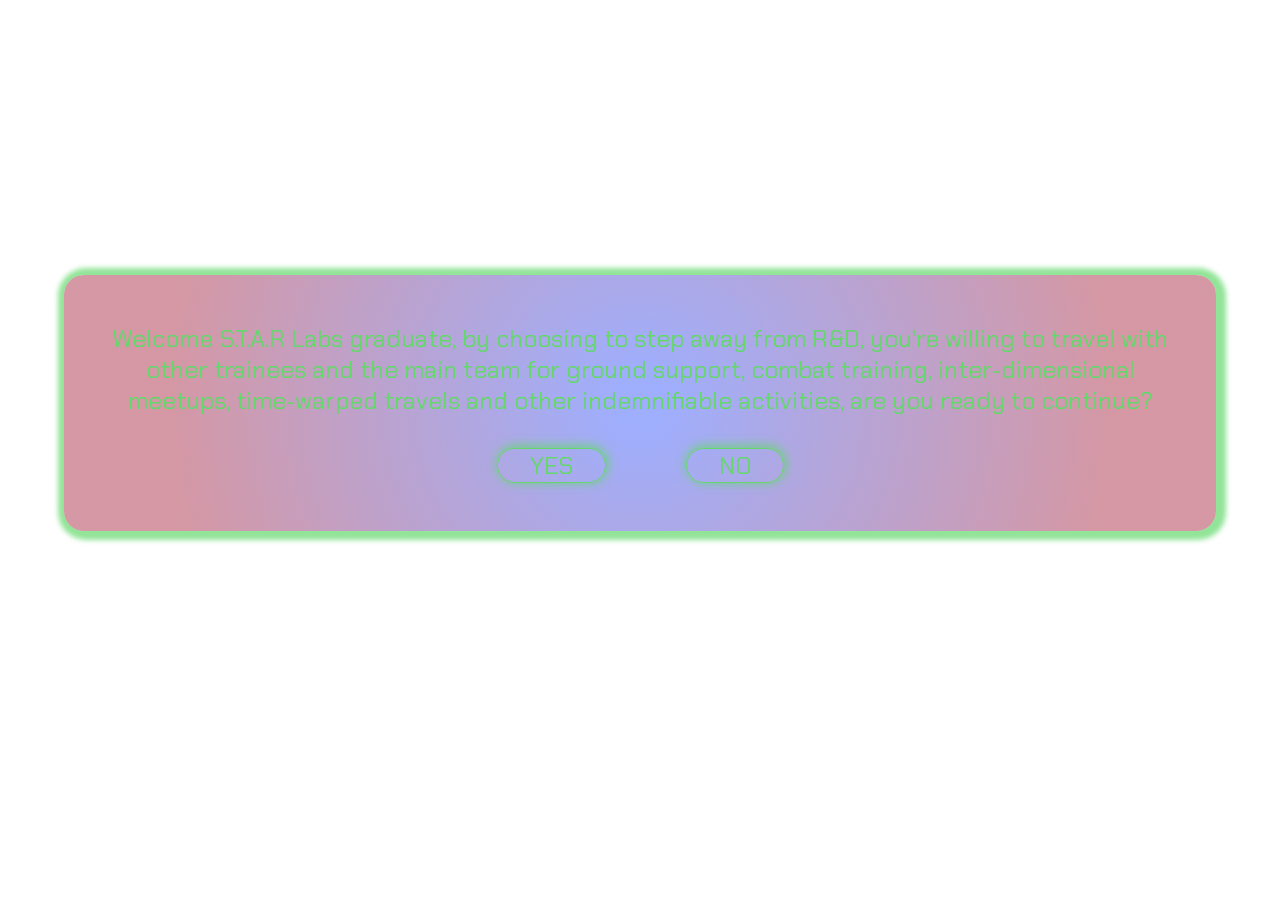
==== signup-index.html @ be35ff4d "applied logic on user prompt, if yes display form and if no, display goodLuck" ====
<!DOCTYPE html>
<html lang="en">
<head>
    <meta charset="UTF-8">
    <meta name="viewport" content="width=device-width, initial-scale=1.0">
    <title>Odin Signup Form</title>
    <link rel="stylesheet" type="text/css" href="./markup-styles.css" />
    <link rel="preconnect" href="https://fonts.googleapis.com">
    <link rel="preconnect" href="https://fonts.gstatic.com" crossorigin>
    <link href="https://fonts.googleapis.com/css2?family=Chakra+Petch:wght@500&display=swap" rel="stylesheet">
    <script src="./odin-script.js" async></script>
</head>
<body>
    <div id="logo">THE MULTIVERSE SIGNUP FORM</div>
    <div id="about-container">
        <div id="about">Welcome S.T.A.R Labs graduate, by choosing to 
        step away from R&D, you're willing to travel with other trainees
        and the main team for ground support, combat training, inter-dimensional meetups,
        time-warped travels and other indemnifiable activities, are you ready to continue?
            <div id="user-options">
                <button class="about-btn" type="button">YES</button>
                <button class="about-btn" type="button">NO</button>     
            </div>
        </div>
    </div>
    <div id="good-luck">S.T.A.R Labs wishes you all the best on your journey
        comrade. This is a difficult journey! Reach out to your lead if in case you
        wish to be a part of the ground force
    </div>
    <div id="form-container">
        <div id="form-intro">Welcome, you have made a bold choice. Enter your details to get started</div>
        <form id="odin-form" method="post">
            <div id="left-form-col">
                <label for="first_name"><span>&#10033;</span>First Name:</label>
                <input type="text" id="first_name" name="first_name" required>
                <label for="last_name"><span>&#10033;</span>Last Name:</label>
                <input type="text" id="last_name" name="last_name" required>
                <label for="age">Age:</label>
                <input type="text" id="lage" name="age">
                <label for="alias"><span>&#10033;</span>Multiverse alias:</label>
                <input type="text" id="alias" name="alias" required>
            </div>
            <div id="right-form-col">
                <label for="uplink"><span>&#10033;</span>Uplink:</label>
                <input type="number" id="uplink" name="uplink" placeholder="Your sat phone" required>
                <label for="downlink"><span>&#10033;</span>Downlink:</label>
                <input type="email" id="downlink" name="downlink" placeholder="your interdimensional email" required>
                <label for="pass"><span>&#10033;</span>Password:</label>
                <input type="password" id="pass" name="pass" required>
                <label for="pass_try"><span>&#10033;</span>Re-enter Password:</label>
                <input type="password" id="pass_try" name="pass_try" required>
            </div>
        </form>
        <button id="btn-submit" type="submit" form="odin-form">SUBMIT</button>
    </div>
    <footer>
        <a id="bground-img-credits" href="https://www.freepik.com/free-photo/abstract-dark-background-with-flowing-colouful-waves_10448490.htm#query=hd%20background&position=18&from_view=keyword&track=ais">Background Image by kjpargeter on Freepik</a>
    </footer>
</body>
</html>
---- markup-styles.css ----
*,
*::before,
*::after {
    box-sizing: border-box;
    font-family: 'Chakra Petch', sans-serif;
    scroll-behavior: smooth;
}

body {
    margin: 0;
    padding: 0;
}

body::before {
    content: '';
    position: fixed;
    top: 0;
    left: 0;
    height: 100%;
    width: 100%;
    z-index: -1;
    background-image: url("./assets/abstract-dark-background-with-flowing-colouful-waves.jpg");
    background-size: cover;
    background-repeat: no-repeat;
    background-position: center;
}

@keyframes fadeIn {             /*Animation for the logo*/
    from {opacity: 0;}
    to {opacity: 1;}
}

#logo {
    background: radial-gradient(circle, rgba(63,94,251,0.5) 4%, rgba(171,49,74,0.5) 80%);    
    text-align: center;
    font-size: 4rem;
    padding: 1rem;
    width: 100%;
    margin-top: 5rem;
    color:#64d86b; 
    box-shadow: 2px 1px 5px 8px hsla(124, 60%, 62%, 0.7);
    animation: fadeIn 4s 0.2s forwards;
    opacity: 0;
}

@keyframes slideIn {                             /*animation for the about prompt*/
    0% {
        opacity: 0;
        transform: scale(1, 0);
        visibility: hidden;
      }
      100% {
        opacity: 1;
        transform: scale(1, 1);
      }
}

#about {
    animation: slideIn 4s 0.2s forwards;
}

#about, #good-luck {
    background: radial-gradient(circle, rgba(63,94,251,0.5) 4%, rgba(171,49,74,0.5) 80%);    
    text-align: center;
    font-size: 1.5rem;
    margin-top: 5rem;
    margin-left: 4rem;
    margin-right: 4rem;
    padding: 3rem;
    color:#64d86b;
    box-shadow: 2px 1px 5px 8px hsla(124, 60%, 62%, 0.7);
    border-radius: 20px;
}

#user-options {
    display: flex;
    justify-content: center;
    align-items: center;
    gap: 5rem;
    margin-top: 2rem;
}

button {
    font-size: 1.5rem;
    padding-left: 2rem;
    padding-right: 2rem;
    border-radius: 20px;
    background-color: transparent;
    color:#64d86b;
    border: 1px solid #64d86b;
    box-shadow: 1px -1.5px 10px 2px hsla(124, 60%, 62%, 0.7);
    transition: all 0.2s ease-in-out;
}


button:hover {
    box-shadow: 1px -1.5px 25px 2px hsla(124, 60%, 62%, 0.7);
    transform: scale(1.1);
}

button:active {
    transform: scale(0.9);
}

#form-container {
    display: flex;
    flex-direction: column;
    margin: 4rem;
    padding-left: 2rem;
    padding-right: 2rem;
    box-shadow: 2px 1px 5px 8px hsla(124, 60%, 62%, 0.7);
    border-radius: 50px;
    background: radial-gradient(circle, rgba(63,94,251,0.5) 4%, rgba(171,49,74,0.5) 80%);
}

#form-intro {
    color: #64d86b;
    font-size: 1.5rem;
    text-align: center;
    margin: 1.5rem;
}

#odin-form {
    color: #64d86b;
    display: flex;
    flex-wrap: wrap;
    justify-content: center;
    gap: 10rem;
    font-size: 1.5rem;
}

label span {                       /*to make the asterisk align towards the top of text*/
    position: relative;
    top: -8px;
}

input:focus {
    border: 1px solid green;
    box-shadow: 1px -1.5px 10px 2px hsla(124, 100%, 63%, 0.7);
    outline: none;
}

input {
    padding: 10px;
    background-color: transparent;
    border-radius: 50px;
    width: 100%;
    min-width: 200px;
    max-width: 1000px;
    color: #64d86b;
    border-color: hsla(124, 60%, 62%, 0.7);
    box-shadow: 1px -1.5px 5px 2px hsla(124, 60%, 62%, 0.7);
}

input::placeholder {
    color: #64d86b;
    opacity: 0.5;
}

#left-form-col, #right-form-col {
    display: flex;
    flex-direction: column;
    gap: 1rem;
    margin: 1rem;
}

#btn-submit {
    width: 200px;
    align-self: center;
    margin: 1rem;
}

footer {
    left: 0;
    bottom: 0;
    width: 100%;
    position: relative;
    text-align: center;
    background: radial-gradient(circle, rgba(63,94,251,0.2) 4%, rgba(171,49,74,0.2) 80%);
}

#bground-img-credits:visited {
    text-decoration: none;
    color: black;
}

#bground-img-credits {
    text-decoration: none;
}
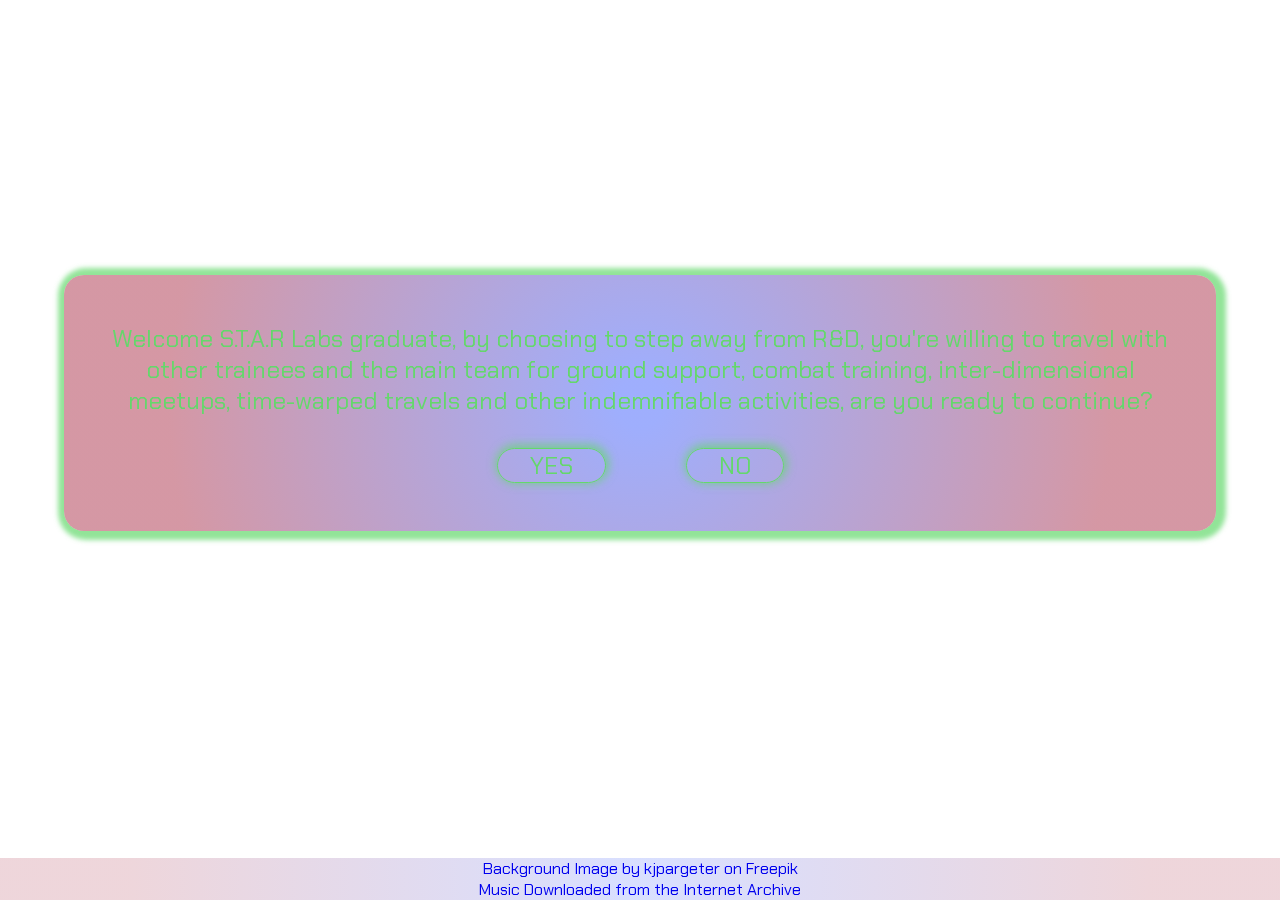
==== commit e1b08fb4: "reinstated footer" ====
--- a/signup-index.html
+++ b/signup-index.html
@@ -11,6 +11,7 @@
     <script src="./odin-script.js" async></script>
 </head>
 <body>
+    <audio id="page-audio" src="./assets/The Avengers Theme Song.ogg" autoplay loop></audio>
     <div id="logo">THE MULTIVERSE SIGNUP FORM</div>
     <div id="about-container">
         <div id="about">Welcome S.T.A.R Labs graduate, by choosing to 
@@ -28,7 +29,7 @@
         wish to be a part of the ground force
     </div>
     <div id="form-container">
-        <div id="form-intro">Welcome, you have made a bold choice. Enter your details to get started</div>
+        <div id="form-intro">Welcome, you have made a bold choice! Enter your details to get started</div>
         <form id="odin-form" method="post">
             <div id="left-form-col">
                 <label for="first_name"><span>&#10033;</span>First Name:</label>
@@ -36,25 +37,26 @@
                 <label for="last_name"><span>&#10033;</span>Last Name:</label>
                 <input type="text" id="last_name" name="last_name" required>
                 <label for="age">Age:</label>
-                <input type="text" id="lage" name="age">
+                <input type="number" id="lage" name="age" min="18" max="45">
                 <label for="alias"><span>&#10033;</span>Multiverse alias:</label>
                 <input type="text" id="alias" name="alias" required>
             </div>
             <div id="right-form-col">
                 <label for="uplink"><span>&#10033;</span>Uplink:</label>
-                <input type="number" id="uplink" name="uplink" placeholder="Your sat phone" required>
+                <input type="text" id="uplink" name="uplink" placeholder="Your 10-digit sat phone" required>
                 <label for="downlink"><span>&#10033;</span>Downlink:</label>
                 <input type="email" id="downlink" name="downlink" placeholder="your interdimensional email" required>
                 <label for="pass"><span>&#10033;</span>Password:</label>
-                <input type="password" id="pass" name="pass" required>
+                <input type="password" id="pass" name="pass" required minlength="8" maxlength="16" placeholder="8 - 16 characters only">
                 <label for="pass_try"><span>&#10033;</span>Re-enter Password:</label>
-                <input type="password" id="pass_try" name="pass_try" required>
+                <input type="password" id="pass_try" name="pass_try" required minlength="8" maxlength="16">
             </div>
         </form>
         <button id="btn-submit" type="submit" form="odin-form">SUBMIT</button>
     </div>
-    <footer>
-        <a id="bground-img-credits" href="https://www.freepik.com/free-photo/abstract-dark-background-with-flowing-colouful-waves_10448490.htm#query=hd%20background&position=18&from_view=keyword&track=ais">Background Image by kjpargeter on Freepik</a>
+    <footer id="footer">
+        <a id="bground-img-credits" href="https://www.freepik.com/free-photo/abstract-dark-background-with-flowing-colouful-waves_10448490.htm#query=hd%20background&position=18&from_view=keyword&track=ais">Background Image by kjpargeter on Freepik</a><br>
+        <a id="bground-music-credits" href="https://archive.org/details/TheAvengersThemeSong>Background Image by kjpargeter on Freepik">Music Downloaded from the Internet Archive</a>
     </footer>
 </body>
 </html>--- a/markup-styles.css
+++ b/markup-styles.css
@@ -72,6 +72,11 @@
     border-radius: 20px;
 }
 
+@keyframes fadeAway {
+   from {opacity: 1; }
+   to {opacity: 0; }
+}
+
 #user-options {
     display: flex;
     justify-content: center;
@@ -174,16 +179,25 @@
     left: 0;
     bottom: 0;
     width: 100%;
-    position: relative;
+    position: fixed;
     text-align: center;
     background: radial-gradient(circle, rgba(63,94,251,0.2) 4%, rgba(171,49,74,0.2) 80%);
 }
 
 #bground-img-credits:visited {
     text-decoration: none;
-    color: black;
+    color: #64d86b;
 }
 
 #bground-img-credits {
     text-decoration: none;
-}+}
+
+#bground-music-credits:visited {
+    text-decoration: none;
+    color: #64d86b;
+}
+
+#bground-music-credits {
+    text-decoration: none;
+}
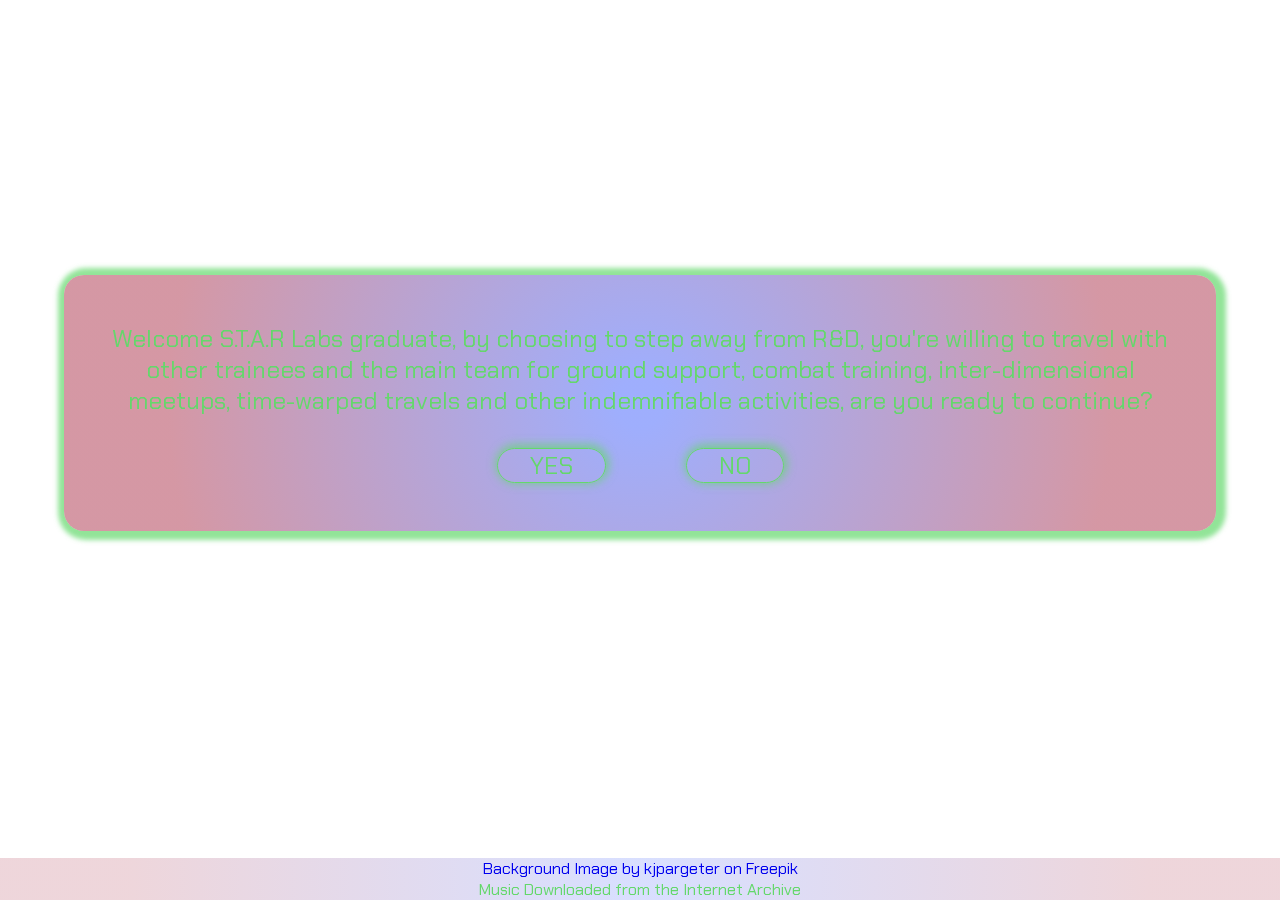
==== commit 871772d5: "form validation except password check complete" ====
--- a/signup-index.html
+++ b/signup-index.html
@@ -33,17 +33,17 @@
         <form id="odin-form" method="post">
             <div id="left-form-col">
                 <label for="first_name"><span>&#10033;</span>First Name:</label>
-                <input type="text" id="first_name" name="first_name" required>
+                <input type="text" id="first_name" name="first_name" required pattern="^[A-Z][a-z]{2,}$">
                 <label for="last_name"><span>&#10033;</span>Last Name:</label>
-                <input type="text" id="last_name" name="last_name" required>
+                <input type="text" id="last_name" name="last_name" required pattern="^[A-Z][a-z]{2,}$">
                 <label for="age">Age:</label>
                 <input type="number" id="lage" name="age" min="18" max="45">
                 <label for="alias"><span>&#10033;</span>Multiverse alias:</label>
-                <input type="text" id="alias" name="alias" required>
+                <input type="text" id="alias" name="alias" required pattern="\w{5,8}$" placeholder="alphanumeric, _ and between 5 - 8 chars">
             </div>
             <div id="right-form-col">
                 <label for="uplink"><span>&#10033;</span>Uplink:</label>
-                <input type="text" id="uplink" name="uplink" placeholder="Your 10-digit sat phone" required>
+                <input type="text" id="uplink" name="uplink" placeholder="Your 10-digit sat phone" required pattern="^\d-\d{9}$">
                 <label for="downlink"><span>&#10033;</span>Downlink:</label>
                 <input type="email" id="downlink" name="downlink" placeholder="your interdimensional email" required>
                 <label for="pass"><span>&#10033;</span>Password:</label>
--- a/markup-styles.css
+++ b/markup-styles.css
@@ -199,5 +199,6 @@
 }
 
 #bground-music-credits {
-    text-decoration: none;
-}
+    color: #64d86b;
+    text-decoration: none;
+}
